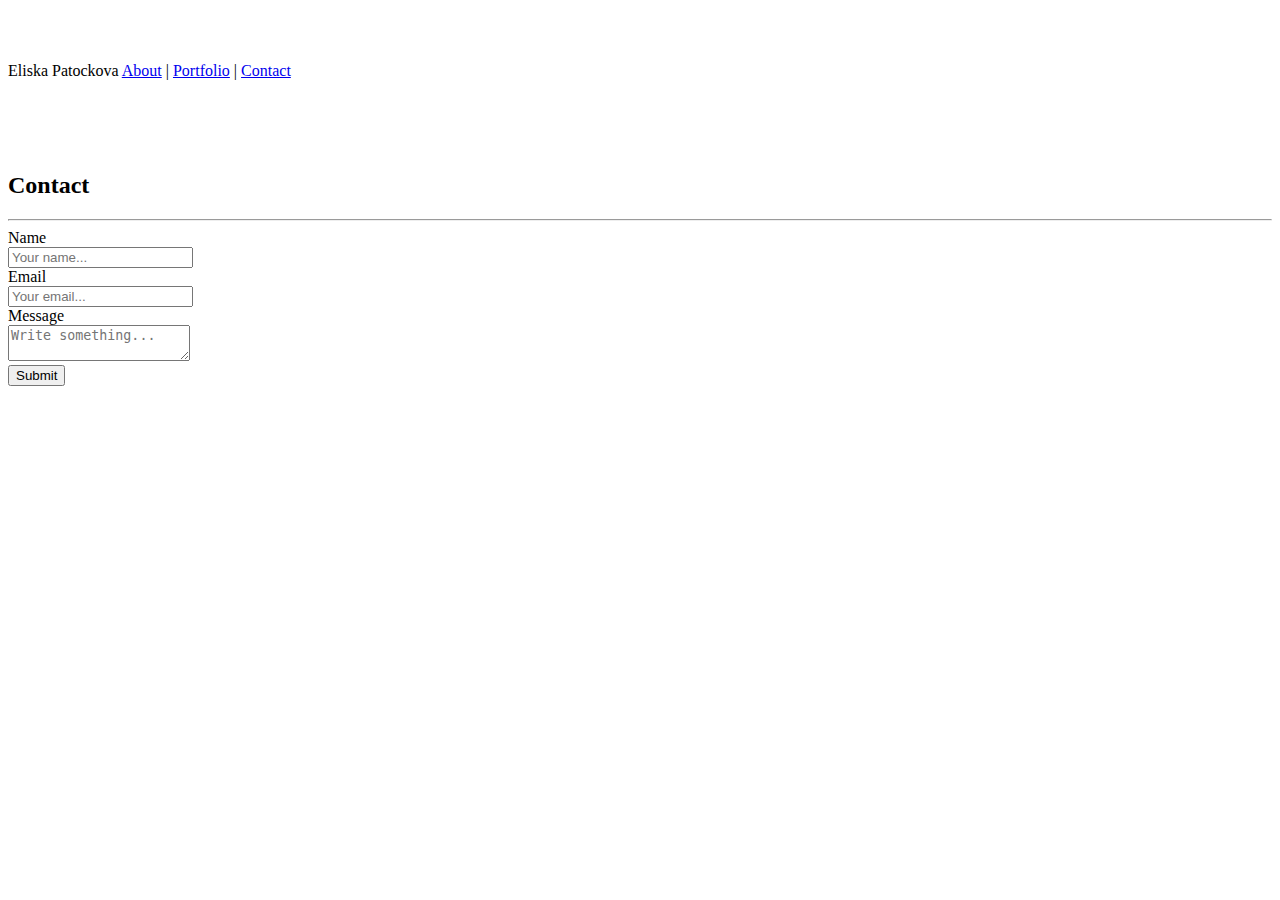
==== contact.html @ bbb90a6a "created basic structure of contact form" ====
<!DOCTYPE html>
<html>                          
    <head>
<title>Eliska Patockova</title> 
<link href = "assets/css/style.css" rel = "stylesheet" type = "text/css"> 
    </head>
    <body>
        <br><br><br>
        <span class = "name"> Eliska Patockova</span>
        <span> <a href = "index.html" class = "links">About</a> </span>
        <span class = "links">|</span>
        <span> <a href = "portfolio.html" class = "links">Portfolio</a> </span>
        <span class = "links">|</span>
        <span> <a href = "contact.html" class = "links">Contact</a> </span>
        
        <br> <br> <br> <br> <br>
        <div class="container">
            <form action="action_page.php">
            <h2>Contact </h2>
            <hr>
              <label for="name" class= "form">Name</label>
              <br>
              <input type="text" id="name" name="name" placeholder="Your name...">
                <br>
              <label for="email" class= "form">Email</label>
                <br>
              <input type="text" id="email" name="email" placeholder="Your email...">
                <br>
              <label for="message" class= "form">Message</label>
                <br>
              <textarea id="message" name="message" placeholder="Write something..."></textarea>
                <br>
              <input type="submit" value="Submit">
            </form>
        </div>

    </body>
</html>
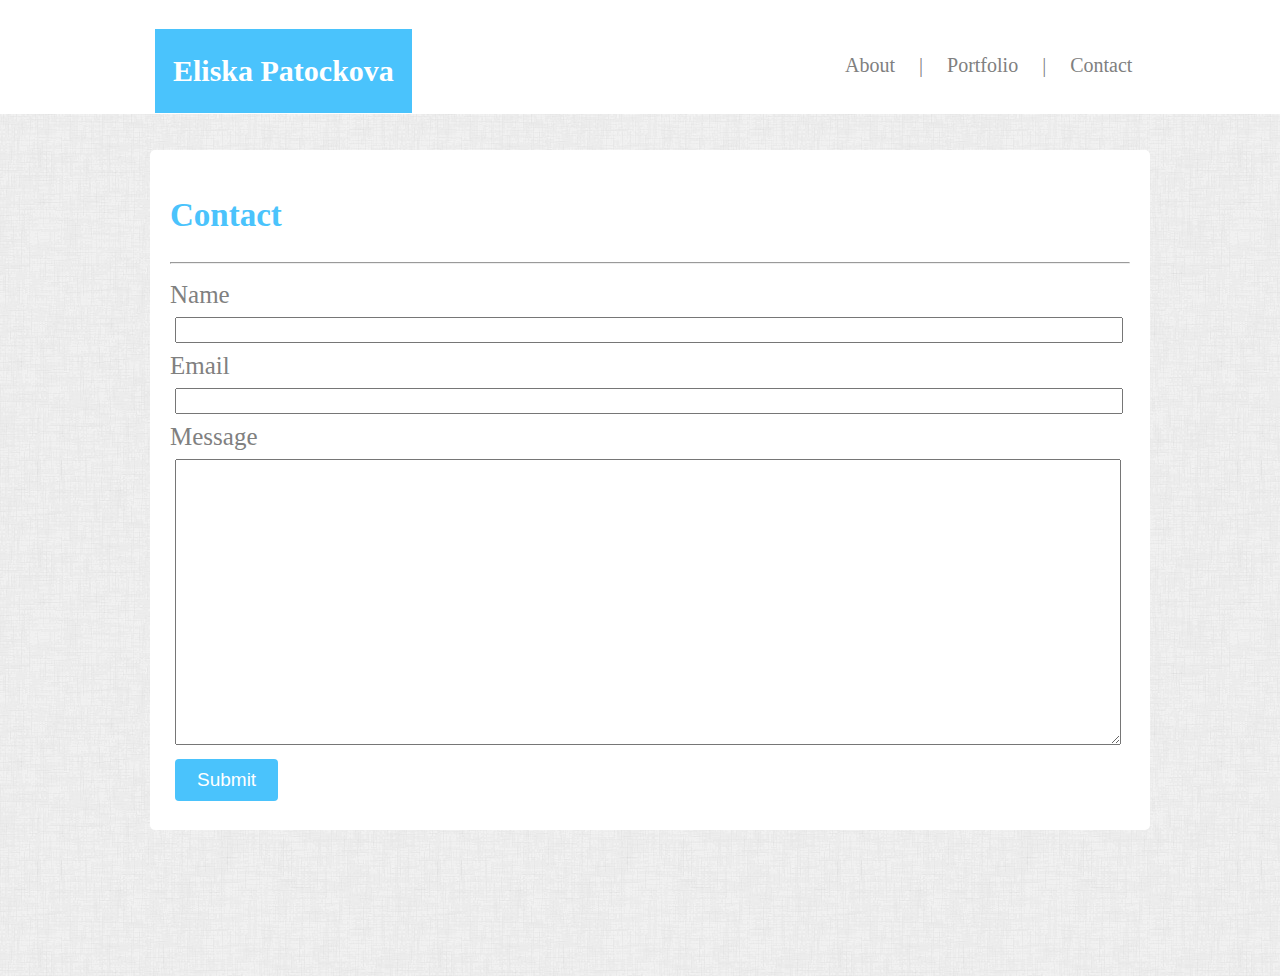
==== commit 219ea94e: "styling chnages made to header bar and contact form" ====
--- a/contact.html
+++ b/contact.html
@@ -5,6 +5,7 @@
 <link href = "assets/css/style.css" rel = "stylesheet" type = "text/css"> 
     </head>
     <body>
+        <div class="headercontainer">
         <br><br><br>
         <span class = "name"> Eliska Patockova</span>
         <span> <a href = "index.html" class = "links">About</a> </span>
@@ -12,6 +13,7 @@
         <span> <a href = "portfolio.html" class = "links">Portfolio</a> </span>
         <span class = "links">|</span>
         <span> <a href = "contact.html" class = "links">Contact</a> </span>
+        </div>
         
         <br> <br> <br> <br> <br>
         <div class="container">
@@ -20,15 +22,15 @@
             <hr>
               <label for="name" class= "form">Name</label>
               <br>
-              <input type="text" id="name" name="name" placeholder="Your name...">
+              <input type="text" class="box" name="name" >
                 <br>
               <label for="email" class= "form">Email</label>
                 <br>
-              <input type="text" id="email" name="email" placeholder="Your email...">
+              <input type="text" class="box" name="email">
                 <br>
               <label for="message" class= "form">Message</label>
                 <br>
-              <textarea id="message" name="message" placeholder="Write something..."></textarea>
+              <textarea id="message" name="message"></textarea>
                 <br>
               <input type="submit" value="Submit">
             </form>
--- a/assets/css/style.css
+++ b/assets/css/style.css
@@ -0,0 +1,130 @@
+
+.headercontainer{
+    position: absolute;
+    left: 0px;
+    top: 0px;
+    width: 1500px;
+    height: 114px;
+    background-color: white;
+}
+body {
+    background-image: url(../images/background.jpeg);
+    background-attachment: scroll;
+    height: 960px ;
+    width:960px;
+  }
+.element {
+    position: absolute;
+    left: 150px;
+    background-color: white;
+    color: grey;
+    height: 960px;
+    width: 960px;
+}
+.profileimg{
+padding-top: 0.5cm;
+padding-left: 0.7cm;
+padding-right: 0.7cm;
+padding-bottom: 0.7cm;
+}
+.name{
+    position: absolute;
+    left:155px;
+    top:29px;
+    font-size: 30px;
+    font-family: 'Georgia';
+    color: white;
+    background-color: rgb(74, 195, 252);
+    padding-top: 25px;  
+    padding-bottom: 25px;  
+    padding-left: 18px;  
+    padding-right: 18px;  
+    font-weight: bold;
+}
+.links{
+    position:relative;
+	left:835px;
+    text-decoration: none;
+    right: 0px;
+    font-size: 20px;
+    font: "Arial";
+    color: grey;
+    margin-right: 10px;
+    margin-left: 10px;
+}
+
+.form{
+    line-height: 45px;
+    text-indent:100px; 
+    font-size: 25px;
+    color: grey;
+    font:'Georgia';
+}
+.container {
+    position: absolute;
+    top: 150px;
+    left: 150px;
+    right: 150px;
+    width: 960px;
+    height:640px;
+    border-radius: 5px;
+    background-color: white;
+    padding: 20px;
+  }
+  .box{
+    margin-left: 5px;
+      width: 940px;
+      height: 20px;
+      font-size: 20px;
+  }
+  textarea{
+      margin-left: 5px;
+      height: 280px;
+      width: 940px;
+      outline-color: grey;
+  }
+  input[type=submit] {
+    margin-left: 5px;
+    margin-top: 10px;
+    font-size: 19px;
+    background-color: rgb(74, 195, 252);
+    color: white;
+    padding: 10px 22px;
+    border: none;
+    border-radius: 4px;
+    cursor: pointer;
+  }
+h2{
+    font-size: 33px;
+    font-family: 'Georgia';
+    color: rgb(74, 195, 252);
+}
+.column {
+    float: left;
+    width: 100%;
+    padding: 5px;
+    height: 340px;
+    width: 470px;
+    position: relative;
+    text-align: center;
+    color: black(3, 3, 3);
+  }
+
+  .row::after {
+  content: "";
+  clear: both;
+  display: table;
+}
+.centered {
+  text-decoration: none;
+  color: inherit;
+  color:  black(0, 0, 0);
+  background-color: white;
+  position: absolute;
+  bottom: 120px;
+  left: 20px;
+  right: 20px;
+  padding-left: 75px;
+  padding-right: 75px;
+  font-size: 30px;
+  }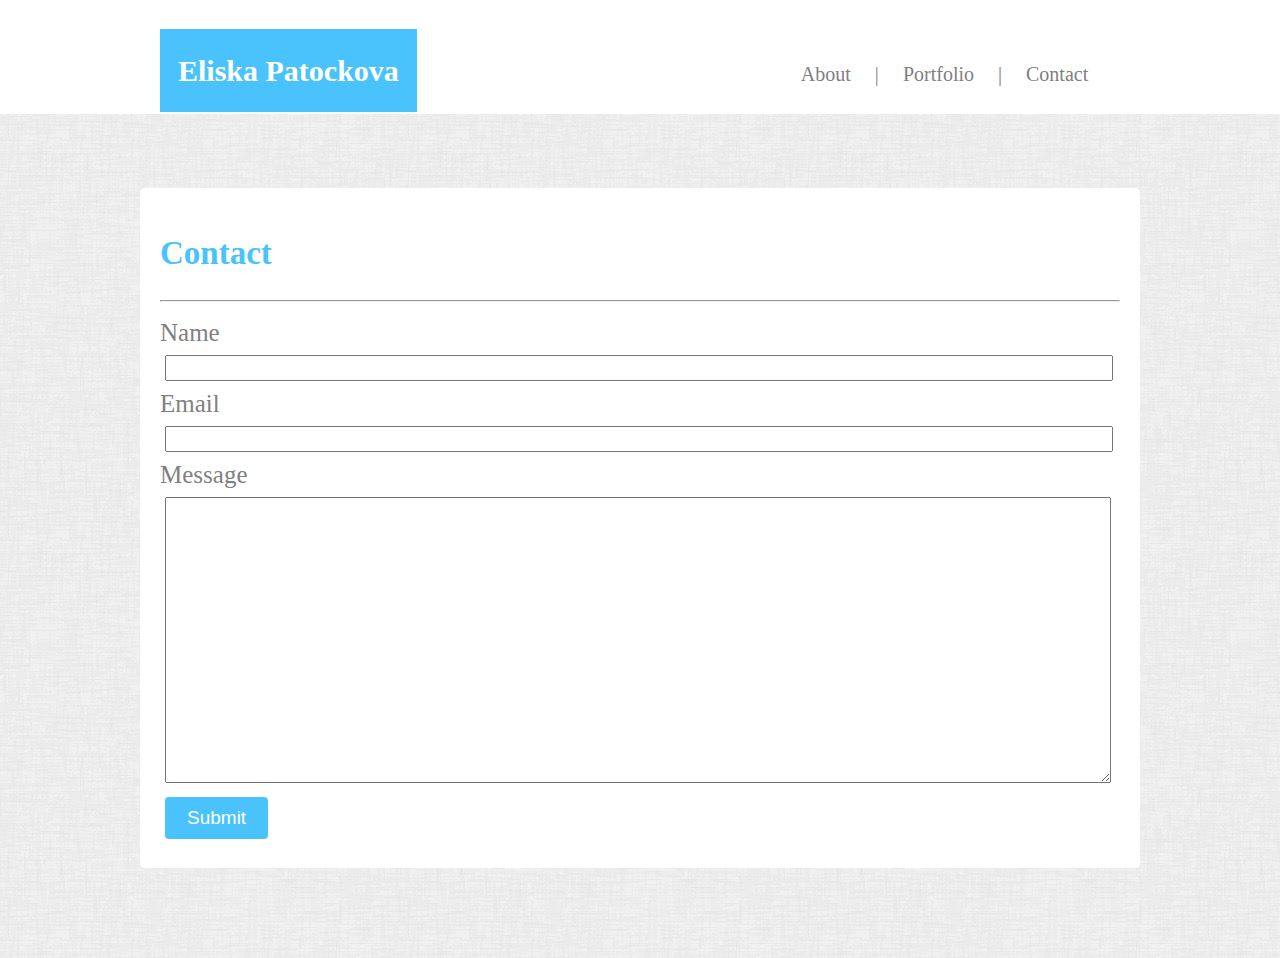
==== commit 1b060dc2: "changed positioning of elements in CSS file" ====
--- a/contact.html
+++ b/contact.html
@@ -7,6 +7,7 @@
     <body>
         <div class="headercontainer">
         <br><br><br>
+        <div class="innerheadercontainer">
         <span class = "name"> Eliska Patockova</span>
         <span> <a href = "index.html" class = "links">About</a> </span>
         <span class = "links">|</span>
@@ -14,9 +15,9 @@
         <span class = "links">|</span>
         <span> <a href = "contact.html" class = "links">Contact</a> </span>
         </div>
-        
+        </div>
         <br> <br> <br> <br> <br>
-        <div class="container">
+        <div class="ccontainer">
             <form action="action_page.php">
             <h2>Contact </h2>
             <hr>
--- a/assets/css/style.css
+++ b/assets/css/style.css
@@ -1,21 +1,27 @@
-
+/* white bar at the top */
 .headercontainer{
     position: absolute;
     left: 0px;
     top: 0px;
-    width: 1500px;
+    width: 100%;
     height: 114px;
     background-color: white;
+    box-shadow: 3mm;
 }
+.innerheadercontainer{
+  margin:auto;
+  width: 960px;
+}
+/* whole document */
 body {
     background-image: url(../images/background.jpeg);
     background-attachment: scroll;
-    height: 960px ;
-    width:960px;
   }
+  /* profile page white box */
 .element {
     position: absolute;
-    left: 150px;
+    left: 20%;
+    right:20%;
     background-color: white;
     color: grey;
     height: 960px;
@@ -28,8 +34,6 @@
 padding-bottom: 0.7cm;
 }
 .name{
-    position: absolute;
-    left:155px;
     top:29px;
     font-size: 30px;
     font-family: 'Georgia';
@@ -43,16 +47,15 @@
 }
 .links{
     position:relative;
-	left:835px;
+    left: 370px;
     text-decoration: none;
-    right: 0px;
     font-size: 20px;
     font: "Arial";
     color: grey;
     margin-right: 10px;
     margin-left: 10px;
 }
-
+/* contact form */
 .form{
     line-height: 45px;
     text-indent:100px; 
@@ -60,17 +63,26 @@
     color: grey;
     font:'Georgia';
 }
+/* portfolio white background */
 .container {
-    position: absolute;
     top: 150px;
-    left: 150px;
-    right: 150px;
+   margin: 10px auto;
     width: 960px;
-    height:640px;
+    height:1100px;
     border-radius: 5px;
     background-color: white;
     padding: 20px;
   }
+   /* contact white background */
+.ccontainer {
+  margin: 90px auto;
+  width: 960px;
+  height:640px;
+  border-radius: 5px;
+  background-color: white;
+  padding: 20px;
+}
+  /* name and email input boxes */
   .box{
     margin-left: 5px;
       width: 940px;
@@ -83,6 +95,7 @@
       width: 940px;
       outline-color: grey;
   }
+  /* the submit button */
   input[type=submit] {
     margin-left: 5px;
     margin-top: 10px;
@@ -94,11 +107,14 @@
     border-radius: 4px;
     cursor: pointer;
   }
+  /* About, Portfolio, and Contact headings */
 h2{
     font-size: 33px;
     font-family: 'Georgia';
     color: rgb(74, 195, 252);
 }
+
+/* this is the grid for the portfolio */
 .column {
     float: left;
     width: 100%;
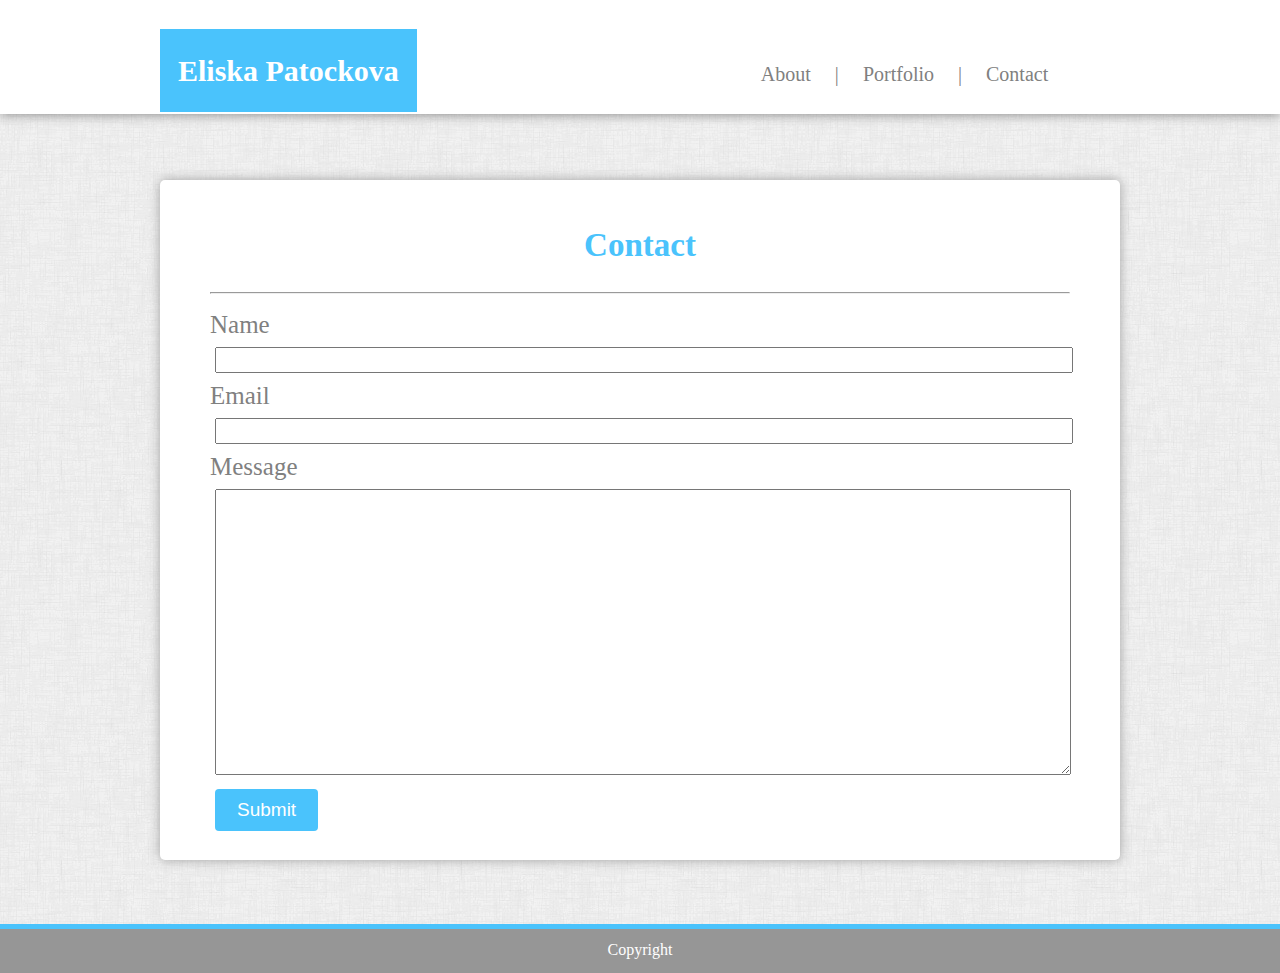
==== commit 32d26ac8: "added footer, box shadows, and edited text in index.html" ====
--- a/contact.html
+++ b/contact.html
@@ -5,6 +5,9 @@
 <link href = "assets/css/style.css" rel = "stylesheet" type = "text/css"> 
     </head>
     <body>
+      <div class= "wrapper">
+
+
         <div class="headercontainer">
         <br><br><br>
         <div class="innerheadercontainer">
@@ -16,10 +19,12 @@
         <span> <a href = "contact.html" class = "links">Contact</a> </span>
         </div>
         </div>
+
+
         <br> <br> <br> <br> <br>
         <div class="ccontainer">
             <form action="action_page.php">
-            <h2>Contact </h2>
+            <h2>Contact</h2>
             <hr>
               <label for="name" class= "form">Name</label>
               <br>
@@ -37,5 +42,11 @@
             </form>
         </div>
 
+        
+      <div class="push"></div>
+        </div>
+        <div>
+          <footer class="footer">Copyright</footer>
+        </div>
     </body>
 </html>--- a/assets/css/style.css
+++ b/assets/css/style.css
@@ -6,7 +6,7 @@
     width: 100%;
     height: 114px;
     background-color: white;
-    box-shadow: 3mm;
+    box-shadow:0 0 3mm 0 grey;
 }
 .innerheadercontainer{
   margin:auto;
@@ -14,24 +14,46 @@
 }
 /* whole document */
 body {
+  height: 100%;
+  margin: 0;
     background-image: url(../images/background.jpeg);
     background-attachment: scroll;
   }
   /* profile page white box */
-.element {
-    position: absolute;
-    left: 20%;
-    right:20%;
-    background-color: white;
-    color: grey;
-    height: 960px;
-    width: 960px;
-}
 .profileimg{
-padding-top: 0.5cm;
-padding-left: 0.7cm;
-padding-right: 0.7cm;
-padding-bottom: 0.7cm;
+margin-top: 0.5cm;
+margin-right: 1.3cm;
+border-radius: 5px;
+}
+.itextarea{
+  width: 820px;
+  position: absolute;
+  font: 'Georgia';
+  color: grey;
+  font-size: 25px;
+}
+h3{
+  position: fixed;
+  left: 330px;
+  bottom: 300px;
+}
+ul{
+  position: fixed;
+  left: 350px;
+  bottom: 175px;
+}
+.par1{
+  position: absolute;
+  top: 18px;
+  line-height: 40px;
+}
+.par2{
+  width: 300px;
+  text-align: center;
+  position: fixed;
+  top: 584px;
+  left: 850px;
+  line-height: 40px;
 }
 .name{
     top:29px;
@@ -47,7 +69,7 @@
 }
 .links{
     position:relative;
-    left: 370px;
+    left: 330px;
     text-decoration: none;
     font-size: 20px;
     font: "Arial";
@@ -64,36 +86,50 @@
     font:'Georgia';
 }
 /* portfolio white background */
-.container {
-    top: 150px;
-   margin: 10px auto;
-    width: 960px;
-    height:1100px;
+.icontainer {
+  margin: 34px auto 111px auto;
+  width: 860px;
+  height:600px;
+  border-radius: 5px;
+  background-color: white;
+  padding: 20px 50px;
+  box-shadow:0 0 3mm 0 rgb(161, 161, 161);
+}
+/* portfolio white background */
+.pcontainer {
+    margin: 183px auto 130px auto;
+    width: 860px;
+    height:1000px;
     border-radius: 5px;
     background-color: white;
-    padding: 20px;
+    padding: 20px 50px;
+    box-shadow:0 0 3mm 0 rgb(161, 161, 161);
   }
    /* contact white background */
 .ccontainer {
-  margin: 90px auto;
-  width: 960px;
+  margin: 90px auto 70px auto;
+  width: 860px;
   height:640px;
   border-radius: 5px;
   background-color: white;
-  padding: 20px;
+  padding: 20px 50px;
+  box-shadow:0 0 3mm 0 rgb(161, 161, 161);
 }
   /* name and email input boxes */
   .box{
     margin-left: 5px;
-      width: 940px;
+      width: 850px;
       height: 20px;
       font-size: 20px;
+      font:'Georgia';
   }
   textarea{
       margin-left: 5px;
       height: 280px;
-      width: 940px;
+      width: 850px;
       outline-color: grey;
+      font:'Georgia';
+      font-size: 20px;
   }
   /* the submit button */
   input[type=submit] {
@@ -110,6 +146,7 @@
   /* About, Portfolio, and Contact headings */
 h2{
     font-size: 33px;
+    text-align: center;
     font-family: 'Georgia';
     color: rgb(74, 195, 252);
 }
@@ -119,8 +156,8 @@
     float: left;
     width: 100%;
     padding: 5px;
-    height: 340px;
-    width: 470px;
+    height: 310px;
+    width: 420px;
     position: relative;
     text-align: center;
     color: black(3, 3, 3);
@@ -137,10 +174,39 @@
   color:  black(0, 0, 0);
   background-color: white;
   position: absolute;
-  bottom: 120px;
+  bottom: 185px;
   left: 20px;
   right: 20px;
   padding-left: 75px;
   padding-right: 75px;
   font-size: 30px;
+  }
+.wrapper{
+  min-height: 100%;
+  margin-bottom: -38px;
+}
+.push{
+  height: 32px;
+}
+  .footer{
+    border-top: 5px solid rgb(74, 195, 252);
+    height: 32px;
+    width: 100%;
+    left: 0px;
+    bottom:0px;
+    padding-top: 12px;
+    text-align: center;
+    color: white;
+    background-color: rgb(150, 150, 150);
+    z-index: 2;
+  }
+  .footershaddow{
+    color:  rgb(150, 150, 150);
+    left:0px;
+    bottom:50px;
+    width: 100%;
+    height: 5px;
+    background-color: rgb(74, 195, 252);
+    position: fixed;
+    z-index: 1;
   }